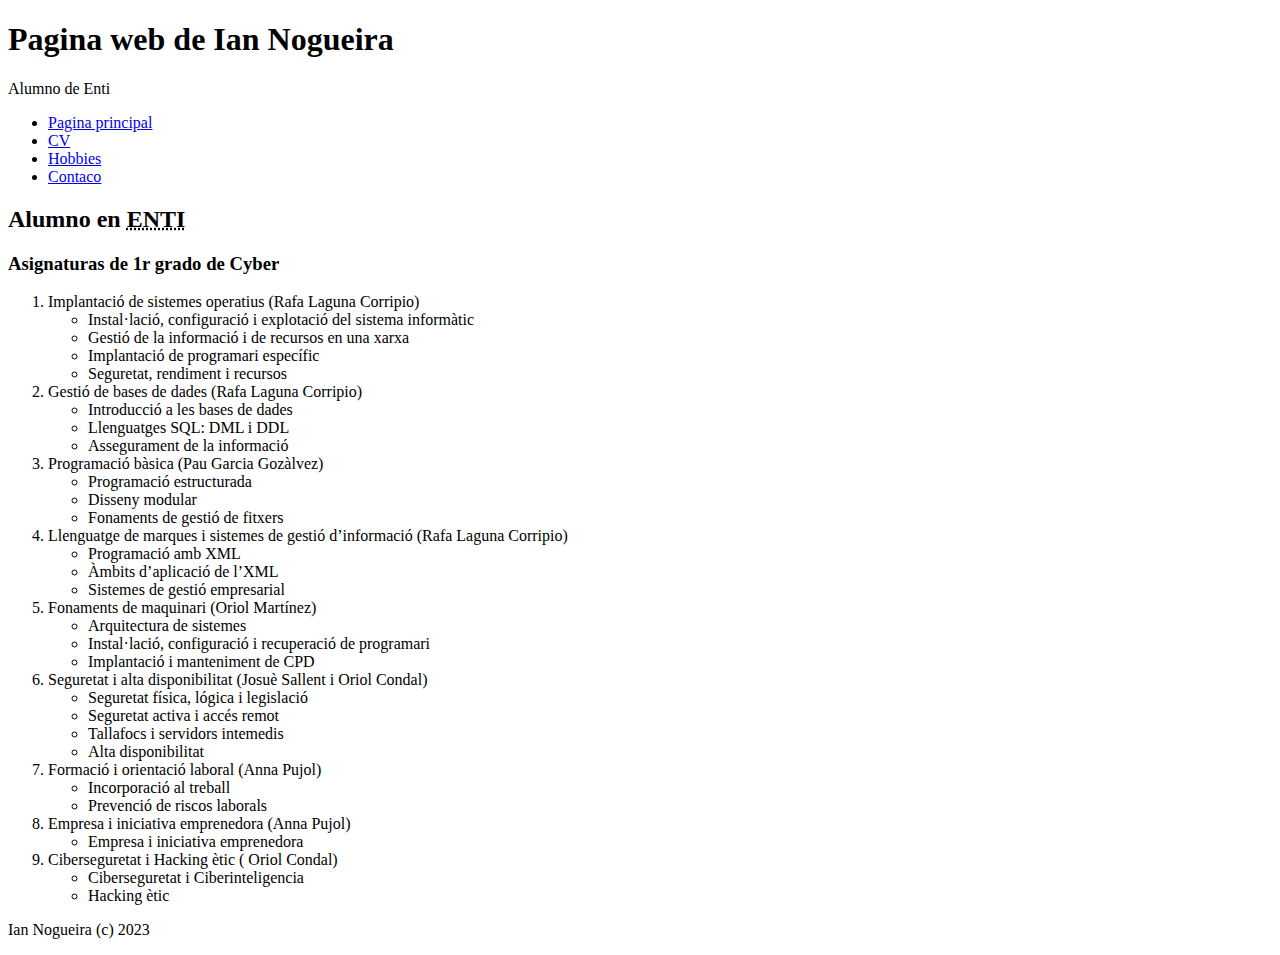
==== index.html @ fcbe6c43 "A" ====
<!DOCTYPE html>
<html>
<link rel="stylesheet" href="style.css" />

<head>
	<title>Pagina web de lenguaje de marcas</title>
	
</head>
<body>
	<header>
		<h1>Pagina web de Ian Nogueira</h1>
		<p>Alumno de Enti<p>
	</header>
	<nav>
		<ul>
			<li><a href="index.html">Pagina principal</a></li>
			<li><a href="cv.html">CV</a></li>
			<li><a href="hobbies.html">Hobbies</a></li>
			<li><a href="contact.html">Contaco</a></li>
		</ul>
	</nav>
	<main>
		<h2>Alumno en <abbr title="Escola de Noves Tecnologies Interactives">ENTI</abbr></h2>
		
		<h3>Asignaturas de 1r grado de Cyber</h3>
		<ol>
			<li> Implantació de sistemes operatius (Rafa Laguna Corripio)
				<ul>
					<li>Instal·lació, configuració i explotació del sistema informàtic </li>
					<li>Gestió de la informació i de recursos en una xarxa </li>
					<li>Implantació de programari específic </li>
					<li>Seguretat, rendiment i recursos </li>
				</ul>
			</li>
			<li> Gestió de bases de dades (Rafa Laguna Corripio)
				<ul>
					<li>Introducció a les bases de dades </li>
					<li>Llenguatges SQL: DML i DDL </li>
					<li>Assegurament de la informació </li>
				</ul>
			</li>
			<li> Programació bàsica (Pau Garcia Gozàlvez)
				<ul>
					<li>Programació estructurada </li>
					<li>Disseny modular </li>
					<li>Fonaments de gestió de fitxers </li>
				</ul>
			</li>
			<li> Llenguatge de marques i sistemes de gestió d’informació (Rafa Laguna Corripio)
				<ul>
					<li>Programació amb XML </li>
					<li>Àmbits d’aplicació de l’XML </li>
					<li>Sistemes de gestió empresarial </li>
				</ul>
			</li>
			<li> Fonaments de maquinari (Oriol Martínez)
				<ul>
					<li>Arquitectura de sistemes </li>
					<li>Instal·lació, configuració i recuperació de programari </li>
					<li>Implantació i manteniment de CPD </li>
				</ul>
			</li>
			<li> Seguretat i alta disponibilitat (Josuè Sallent i Oriol Condal)
				<ul>
					<li>Seguretat física, lógica i legislació </li>
					<li>Seguretat activa i accés remot </li>
					<li>Tallafocs i servidors intemedis </li>
					<li>Alta disponibilitat </li>
				</ul>
			</li>
			<li> Formació i orientació laboral (Anna Pujol)
				<ul>
					<li>Incorporació al treball </li>
					<li>Prevenció de riscos laborals </li>
				</ul>
			</li>
			<li> Empresa i iniciativa emprenedora (Anna Pujol)
				<ul>
					<li>Empresa i iniciativa emprenedora </li>
				</ul>
			</li>
			<li> Ciberseguretat i Hacking ètic ( Oriol Condal)
				<ul>
					<li>Ciberseguretat i Ciberinteligencia </li>
					<li>Hacking ètic </li>
				</ul>
			</li>
		</ol>

	</main>
	<footer>
		<p>Ian Nogueira (c) 2023</p>
	</footer>
	
</body>

</html>
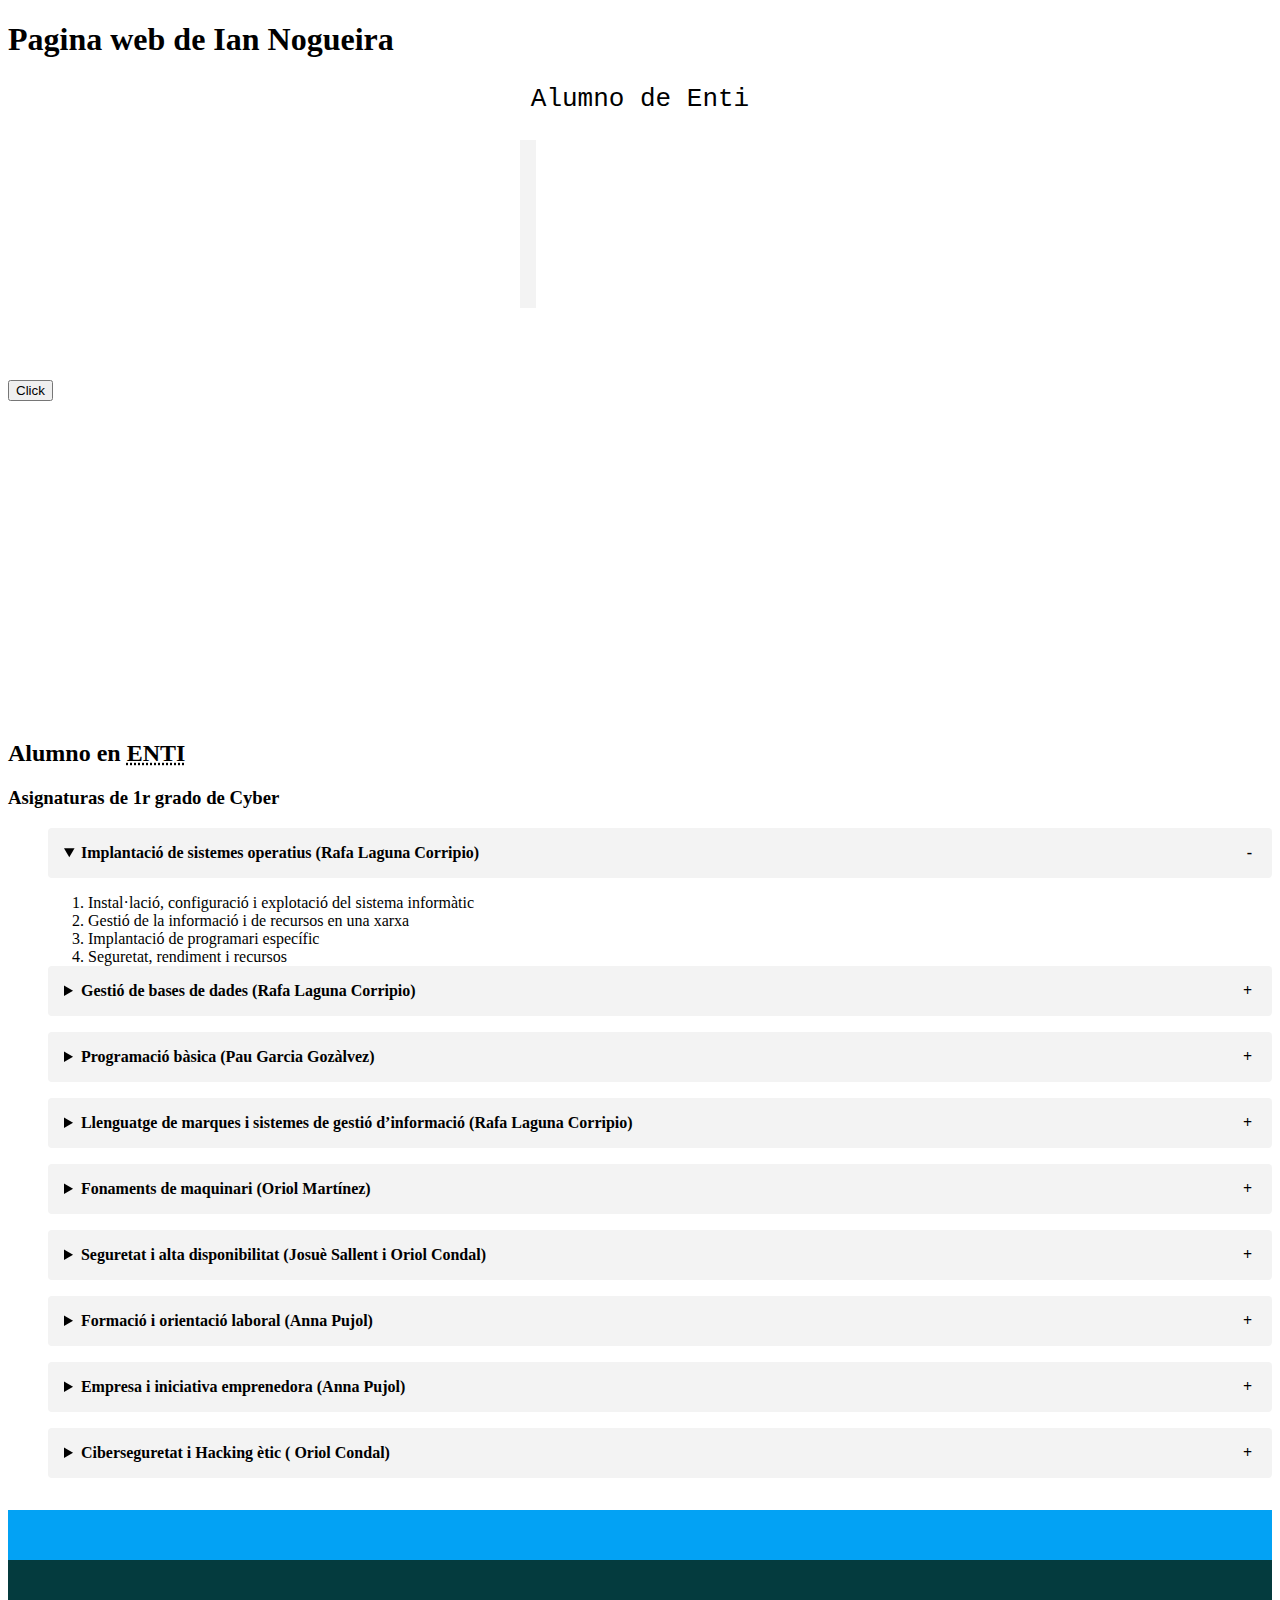
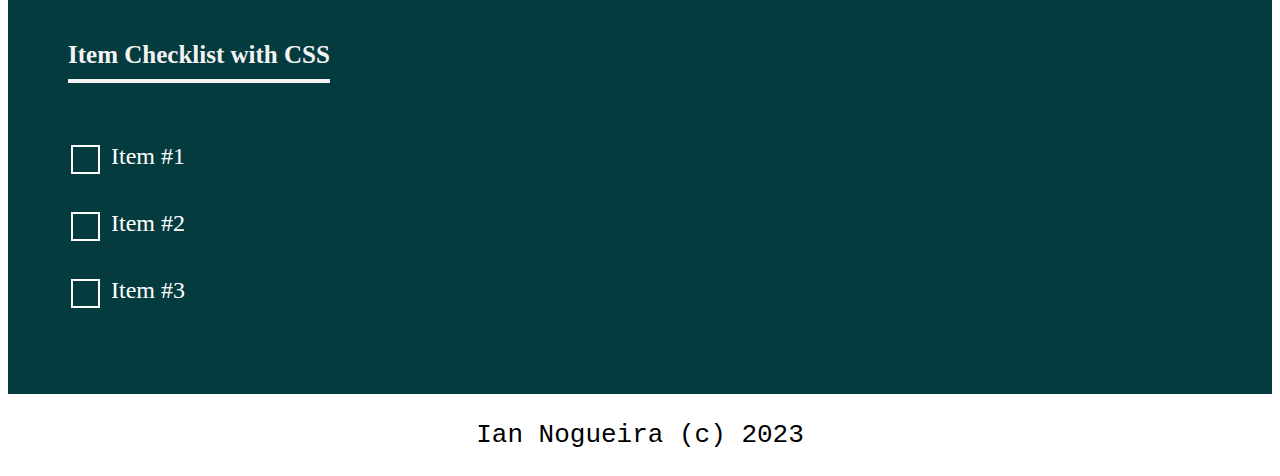
==== commit 506368d0: "A" ====
--- a/index.html
+++ b/index.html
@@ -1,97 +1,161 @@
 <!DOCTYPE html>
+<script>
+	function generarNumero() {
+		let numeros = document.querySelectorAll("#numero");
+		let numAleatorio = Math.floor(Math.random() * numeros.length);
+		let numero = Math.floor(Math.random() * 100) + 1; 
+			numeros[numAleatorio].innerHTML = numero;
+	}
+	</script>
 <html>
-<link rel="stylesheet" href="style.css" />
-
 <head>
 	<title>Pagina web de lenguaje de marcas</title>
-	
+	<link rel="stylesheet" href="style.css" />
 </head>
 <body>
 	<header>
 		<h1>Pagina web de Ian Nogueira</h1>
 		<p>Alumno de Enti<p>
 	</header>
+	<div class="css-dynamic-sidebar">
 	<nav>
 		<ul>
 			<li><a href="index.html">Pagina principal</a></li>
 			<li><a href="cv.html">CV</a></li>
 			<li><a href="hobbies.html">Hobbies</a></li>
-			<li><a href="contact.html">Contaco</a></li>
+			<li><a href="contact.html">Contacto</a></li>
 		</ul>
 	</nav>
+</div>
+		</div>
+	<div class="site-content">
 	<main>
-		<h2>Alumno en <abbr title="Escola de Noves Tecnologies Interactives">ENTI</abbr></h2>
+	<div class="card">
+	<div class="card-body">
+		<input type="button" value="Click" onClick="generarNumero();" class="wp-block-button btn btn-web btn-primary" target="" rel="noopener"/>
+		</div>
+		
+	</div>
+<iframe width="560" height="315" src="https://www.youtube.com/embed/fwexxSVFrdo" title="YouTube video player" frameborder="0" allow="accelerometer; autoplay; clipboard-write; encrypted-media; gyroscope; picture-in-picture; web-share" allowfullscreen></iframe>	
+	<h2>Alumno en <abbr title="Escola de Noves Tecnologies Interactives">ENTI</abbr></h2>
 		
 		<h3>Asignaturas de 1r grado de Cyber</h3>
 		<ol>
-			<li> Implantació de sistemes operatius (Rafa Laguna Corripio)
-				<ul>
+			<details open>
+			
+			<summary> Implantació de sistemes operatius (Rafa Laguna Corripio)</summary>
+				<div class="tab-content">
+				<ol>
 					<li>Instal·lació, configuració i explotació del sistema informàtic </li>
 					<li>Gestió de la informació i de recursos en una xarxa </li>
 					<li>Implantació de programari específic </li>
 					<li>Seguretat, rendiment i recursos </li>
-				</ul>
-			</li>
-			<li> Gestió de bases de dades (Rafa Laguna Corripio)
-				<ul>
+				</ol>
+			</div>
+			</details>
+			<details>
+			<summary> Gestió de bases de dades (Rafa Laguna Corripio)</summary>
+				<div class="tab-content">
+				<ol>
 					<li>Introducció a les bases de dades </li>
 					<li>Llenguatges SQL: DML i DDL </li>
 					<li>Assegurament de la informació </li>
-				</ul>
-			</li>
-			<li> Programació bàsica (Pau Garcia Gozàlvez)
-				<ul>
+				</ol>
+			</div>
+			</details>
+			<details>
+			<summary> Programació bàsica (Pau Garcia Gozàlvez)</summary>
+				<div class="tab-content">
+				<ol>
 					<li>Programació estructurada </li>
 					<li>Disseny modular </li>
 					<li>Fonaments de gestió de fitxers </li>
-				</ul>
-			</li>
-			<li> Llenguatge de marques i sistemes de gestió d’informació (Rafa Laguna Corripio)
-				<ul>
+				</ol>
+			</div>
+			</details>
+			<details>
+			<summary>Llenguatge de marques i sistemes de gestió d’informació (Rafa Laguna Corripio)</summary>
+				<div class="tab-content">
+				<ol>
 					<li>Programació amb XML </li>
 					<li>Àmbits d’aplicació de l’XML </li>
 					<li>Sistemes de gestió empresarial </li>
-				</ul>
-			</li>
-			<li> Fonaments de maquinari (Oriol Martínez)
-				<ul>
+				</ol>
+				</div>
+			</details>
+			<details>
+			<summary>Fonaments de maquinari (Oriol Martínez)</summary>
+				<div class="tab-content2">
+				<ol>
 					<li>Arquitectura de sistemes </li>
 					<li>Instal·lació, configuració i recuperació de programari </li>
 					<li>Implantació i manteniment de CPD </li>
-				</ul>
-			</li>
-			<li> Seguretat i alta disponibilitat (Josuè Sallent i Oriol Condal)
-				<ul>
+				</ol>
+				</div>
+				</details>
+				<details>
+			<summary>Seguretat i alta disponibilitat (Josuè Sallent i Oriol Condal)</summary>
+				<div class="tab-content">
+				<ol>
 					<li>Seguretat física, lógica i legislació </li>
 					<li>Seguretat activa i accés remot </li>
 					<li>Tallafocs i servidors intemedis </li>
 					<li>Alta disponibilitat </li>
-				</ul>
-			</li>
-			<li> Formació i orientació laboral (Anna Pujol)
-				<ul>
+				</ol>
+			</div>
+			</details>
+			<details>
+			<summary>Formació i orientació laboral (Anna Pujol)</summary>
+				<div class="tab-content">
+				<ol>
 					<li>Incorporació al treball </li>
 					<li>Prevenció de riscos laborals </li>
-				</ul>
-			</li>
-			<li> Empresa i iniciativa emprenedora (Anna Pujol)
-				<ul>
+				</ol>
+			</div>
+			</details>
+			<details>
+			<summary> Empresa i iniciativa emprenedora (Anna Pujol)</summary>
+				<div class="tab-content">
+				<ol>
 					<li>Empresa i iniciativa emprenedora </li>
 				</ul>
-			</li>
-			<li> Ciberseguretat i Hacking ètic ( Oriol Condal)
-				<ul>
+			</div>
+			</details>
+			<details>
+			<summary> Ciberseguretat i Hacking ètic ( Oriol Condal)</summary>
+				<ol>
 					<li>Ciberseguretat i Ciberinteligencia </li>
 					<li>Hacking ètic </li>
-				</ul>
-			</li>
+				</ol>
+			</div>
+			</details>
 		</ol>
+	
+<div class="checklist">
+  <h2>Item Checklist with CSS</h2>
+  <label>
+    <input type="checkbox" name="" id="" />
+    <i></i>
+    <span>Item #1</span>
+  </label>
+  <label>
+    <input type="checkbox" name="" id="" />
+    <i></i>
+    <span>Item #2</span>
+  </label>
+  <label>
+    <input type="checkbox" name="" id="" />
+    <i></i>
+    <span>Item #3</span>
+  </label>
+</div>
 
 	</main>
 	<footer>
 		<p>Ian Nogueira (c) 2023</p>
 	</footer>
 	
+	
 </body>
 
 </html>
--- a/style.css
+++ b/style.css
@@ -0,0 +1,203 @@
+nav{
+background-color:#ffffff;
+}
+nav ol{
+	display:flex;
+	flex-direction:column;
+	margin:0;
+	padding:0;
+	list-style:none;
+	color:red;
+}
+nav ol li{
+	flex-grow:1;
+}
+nav ul{
+	display:flex;
+	flex-direction:column;
+	margin:0;
+	padding:0;
+	list-style:none;
+	color:red;
+}
+nav ul li{
+	flex-grow:1;
+}
+nav a{
+	display:block;
+	text-decoration:none;
+	padding:8px 0 8px 0;
+	width:100%;
+	color:#0000FF;
+	text-align:center;
+}
+nav a:hover{
+	background-color:gray;
+}
+
+
+
+.checklist {
+	padding: 50px;
+	position: relative;
+	background: #043b3e;
+	border-top: 50px solid #03a2f4;
+}
+.checklist h2 {
+	color: #f3f3f3;
+	font-size: 25px;
+	padding: 10px 0;
+	margin-left: 10px;
+	display: inline-block;
+	border-bottom: 4px solid #f3f3f3;
+}
+.checklist label {
+	position: relative;
+	display: block;
+	margin: 40px 0;
+	color: #fff;
+	font-size: 24px;
+	cursor: pointer;
+}
+.checklist input[type="checkbox"] {
+	-webkit-appearance: none;
+}
+.checklist i {
+	position: absolute;
+	top: 2px;
+	display: inline-block;
+	width: 25px;
+	height: 25px;
+	border: 2px solid #fff;
+}
+.checklist input[type="checkbox"]:checked ~ i {
+	top: 1px;
+	height: 15px;
+	width: 25px;
+	border-top: none;
+	border-right: none;
+	transform: rotate(-45deg);
+}
+.checklist span {
+	position: relative;
+	left: 40px;
+	transition: 0.5s;
+}
+.checklist span:before {
+	content: '';
+	position: absolute;
+	top: 50%;
+	left: 0;
+	width: 100%;
+	height: 1px;
+	background: #fff;
+	transform: translateY(-50%) scaleX(0);
+	transform-origin: left;
+	transition: transform 0.5s;
+}
+.checklist input[type="checkbox"]:checked ~ span:before {
+	transform: translateY(-50%) scaleX(1);
+	transform-origin: right;
+	transition: transform 0.5s;
+}
+.checklist input[type="checkbox"]:checked ~ span {
+	color: #154e6b;
+}
+
+
+
+
+p {
+    text-align: justify;
+    font-family: monospace;
+    font-size: 13px;
+}
+summary {
+  font-size: 1rem;
+  font-weight: 600;
+  background-color: #f3f3f3;
+  color: #000;
+  padding: 1rem;
+  margin-bottom: 1rem;
+  outline: none;
+  border-radius: 0.25rem;
+  cursor: pointer;
+  position: relative;
+}
+details[open] summary ~ * {
+  animation: sweep .5s ease-in-out;
+}
+@keyframes sweep {
+  0%    {opacity: 0; margin-top: -10px}
+  100%  {opacity: 1; margin-top: 0px}
+}
+details > summary::after {
+  position: absolute;
+  content: "+";
+  right: 20px;
+}
+details[open] > summary::after {
+  position: absolute;
+  content: "-";
+  right: 20px;
+}
+details > summary::-webkit-details-marker {
+  display: none;
+}
+
+
+.css-dynamic-sidebar {
+    overflow: hidden;
+    position: relative;
+    height: 15em;
+    max-width: 15em;
+    margin: auto;
+}
+
+.site-content {
+    margin: auto;
+}
+ 
+nav {
+    display: flex;
+    flex-direction: column;
+    position: absolute;
+    right: 100%;
+    padding: 1em;
+    background-color: #f3f3f3;
+    transform: translateX(1em);
+    transition: 0.2s transform;
+}
+ 
+nav:hover,
+nav:focus-within {
+    transform: translateX(100%);
+}
+ 
+a {
+    white-space: pre;
+    color: black;
+}
+ 
+p {
+    font-size: 2em;
+    font-family: monospace;
+    text-align: center;
+}
+
+
+
+
+.btn-primary .btn-docu:before {
+content:"\0000a0";
+display:inline-flex;
+height:24px;
+width:24px;
+line-height:24px;
+margin:0px 10px 0px 0px;
+position:relative;
+top:0px;
+left:0px;
+background:url(https://stackdiary.com/docu.svg) no-repeat left center transparent;
+background-size:100% 100%;
+}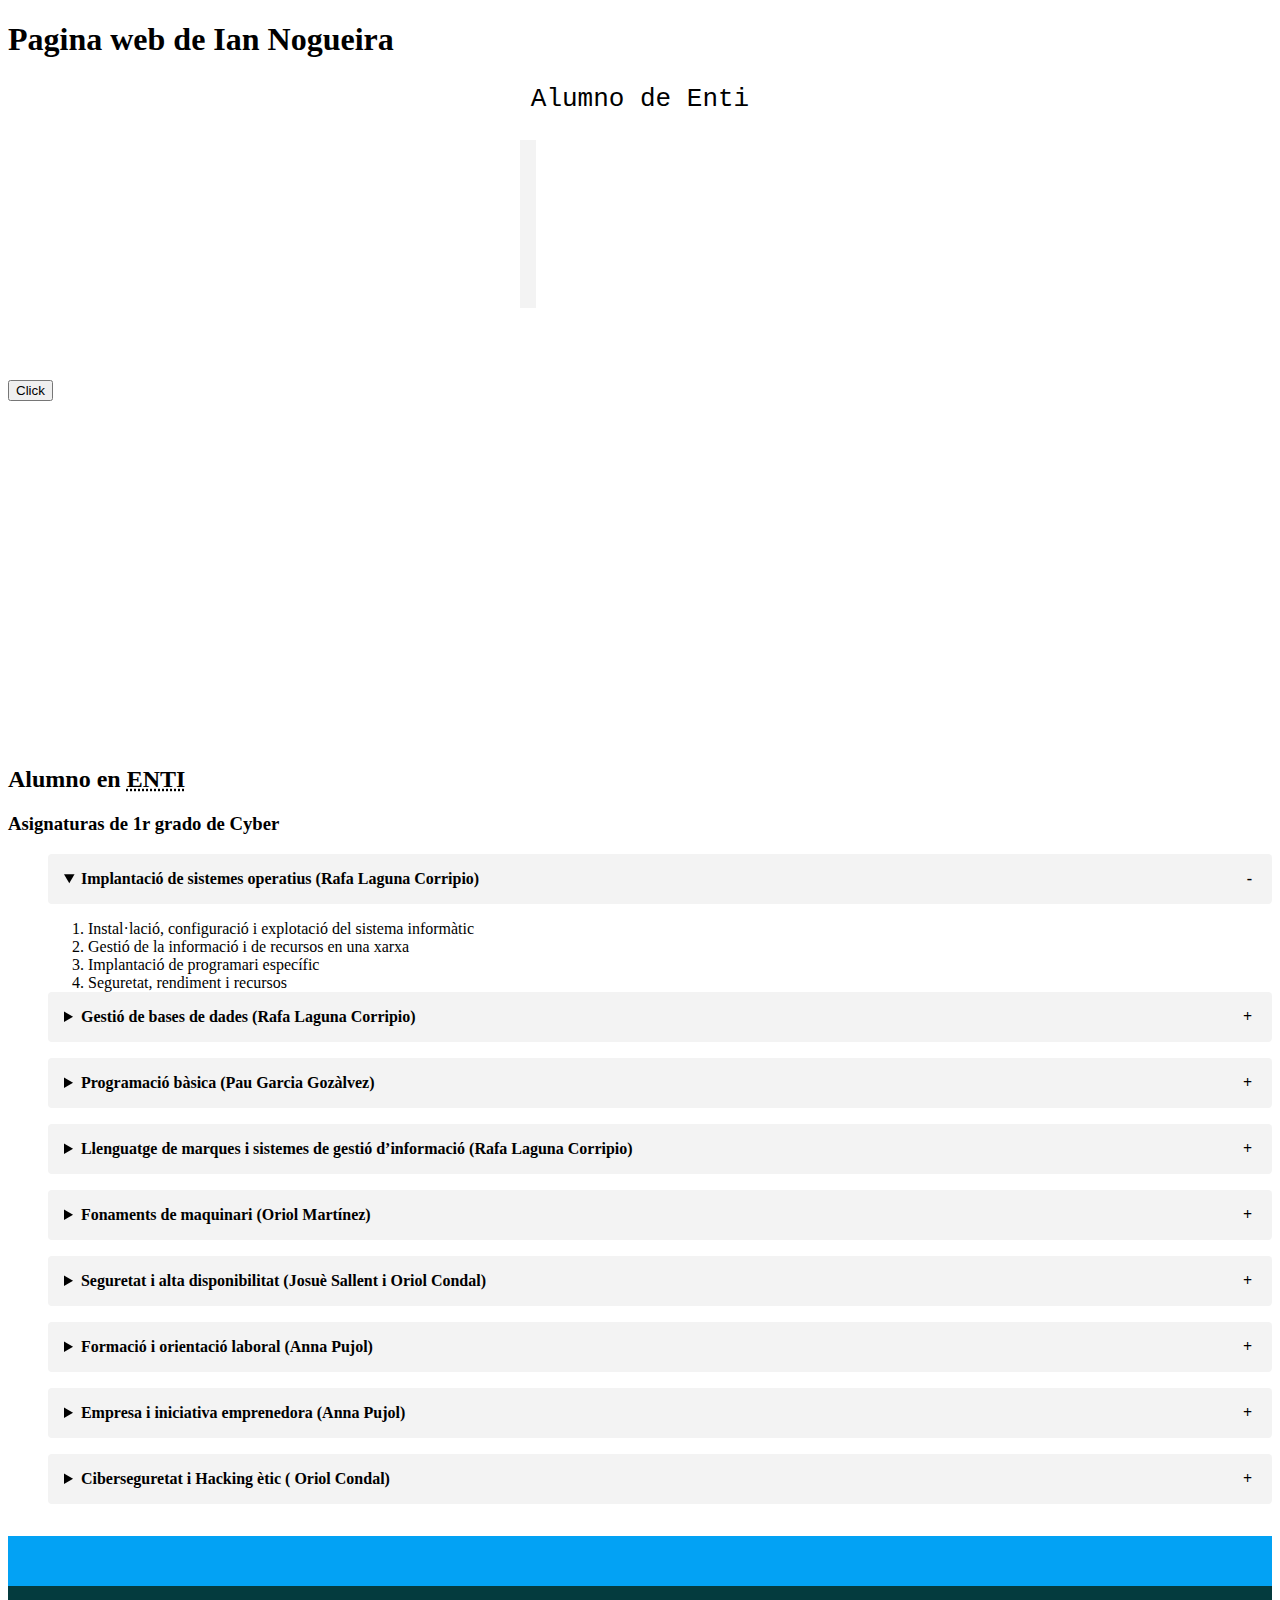
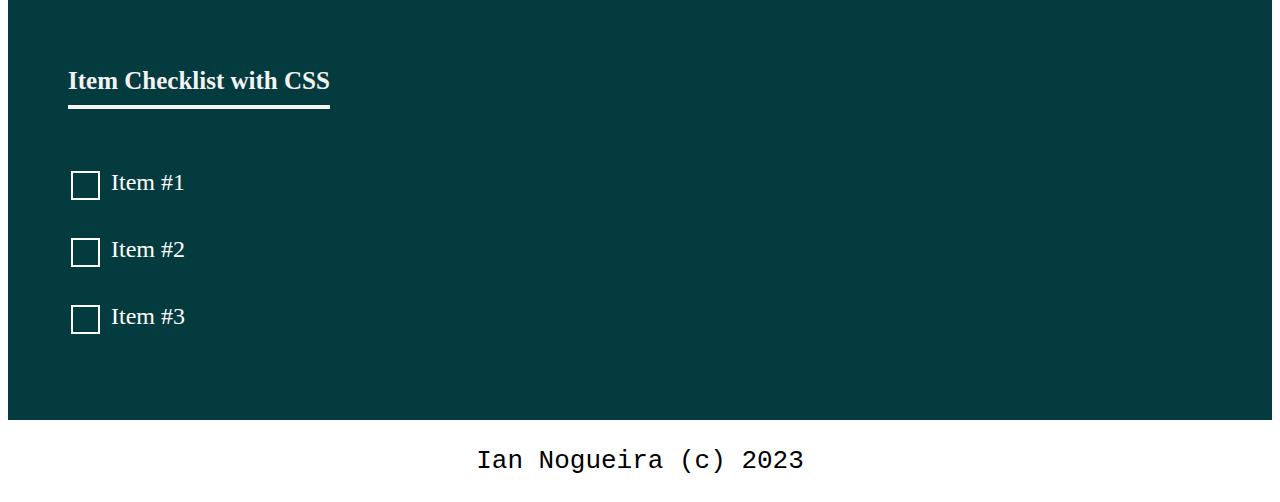
==== commit d1f74196: "Formulario" ====
--- a/index.html
+++ b/index.html
@@ -1,11 +1,9 @@
 <!DOCTYPE html>
 <script>
-	function generarNumero() {
-		let numeros = document.querySelectorAll("#numero");
-		let numAleatorio = Math.floor(Math.random() * numeros.length);
-		let numero = Math.floor(Math.random() * 100) + 1; 
-			numeros[numAleatorio].innerHTML = numero;
-	}
+	function getRandomInt(max) {
+  let numero = Math.floor(Math.random() * max);
+return numero;
+}
 	</script>
 <html>
 <head>
@@ -28,14 +26,18 @@
 	</nav>
 </div>
 		</div>
+	<form>
 	<div class="site-content">
 	<main>
+
 	<div class="card">
 	<div class="card-body">
-		<input type="button" value="Click" onClick="generarNumero();" class="wp-block-button btn btn-web btn-primary" target="" rel="noopener"/>
+		<input type="button" value="Click" onClick="getRandomInt(100);" class="wp-block-button btn btn-web btn-primary" target="" rel="noopener"/>
 		</div>
-		
+		</div>
 	</div>
+	<p id="getRandomInt(100)"><p/>
+	</form>
 <iframe width="560" height="315" src="https://www.youtube.com/embed/fwexxSVFrdo" title="YouTube video player" frameborder="0" allow="accelerometer; autoplay; clipboard-write; encrypted-media; gyroscope; picture-in-picture; web-share" allowfullscreen></iframe>	
 	<h2>Alumno en <abbr title="Escola de Noves Tecnologies Interactives">ENTI</abbr></h2>
 		
